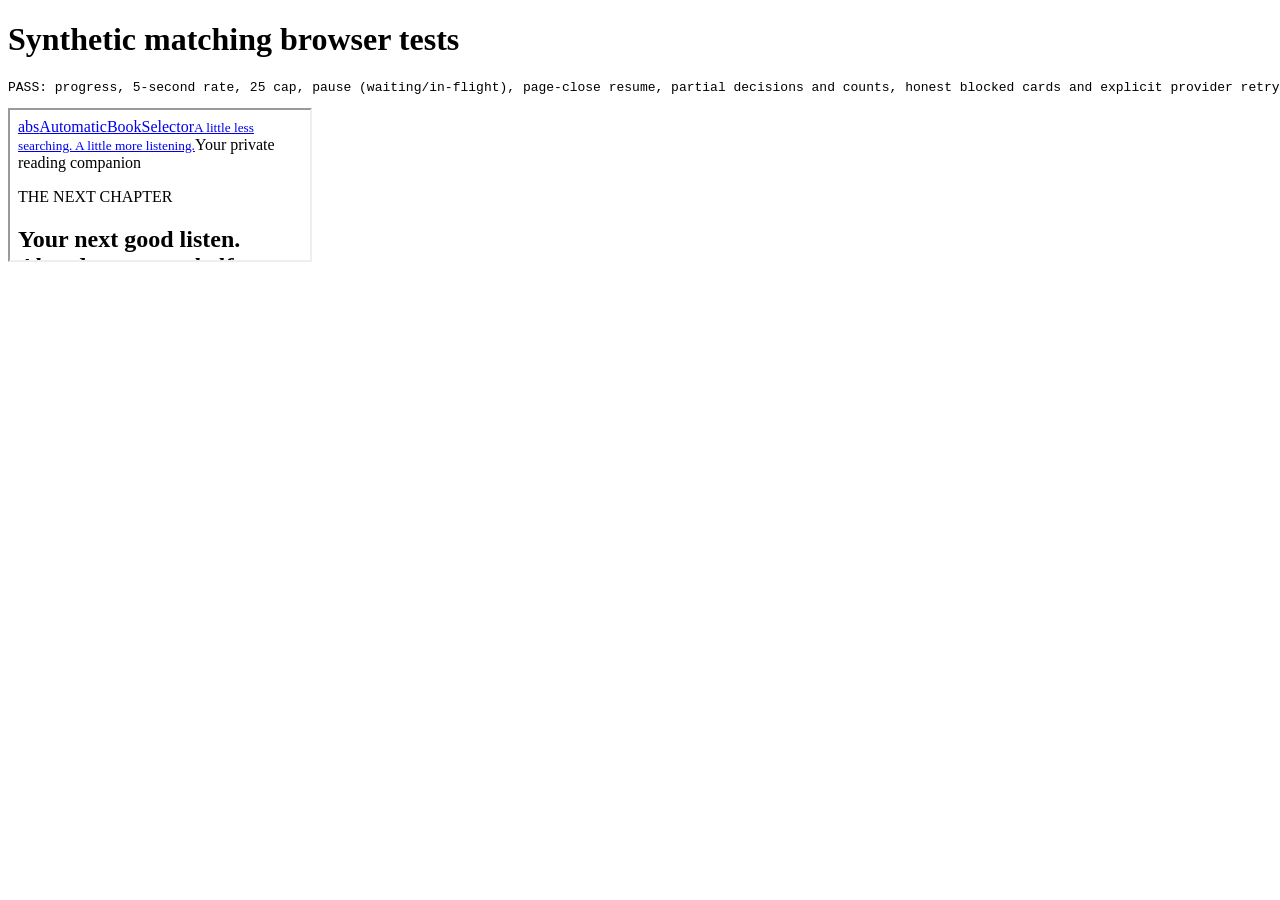
==== tests/test_goodreads_batch_browser.html @ 3bc6da8a "Add optional Google Books quota key with provider failure cooldown and bounded retry" ====
<!doctype html><meta charset="utf-8"><title>Matching browser tests</title>
<h1>Synthetic matching browser tests</h1><pre id="result">Running…</pre><div id="fixture"></div>
<script>
// Serve this file plus static/index.html and static/companion.js on loopback.
// Real browser DOM, virtual five-second timers, synthetic API only. No catalogue,
// credentials, paid API, Goodreads upload or ABS writes are used.
(async () => {
  const assert = (value, reason) => {if (!value) throw Error(reason);};
  const html = await (await fetch('../static/index.html')).text();
  const source = await (await fetch('../static/companion.js')).text();
  const books = Array.from({length: 30}, (_, i) => ({id: 'abs-' + i, title: 'Synthetic ' + i,
    original_title: 'Synthetic ' + i, author: 'Writer', original_author: 'Writer', isbn: '', url: '',
    completed_date: '2026-10-01', reason: 'Review', provenance: 'Synthetic', ready: false}));
  let job = null, calls = [], clock = 0, hold = false, release, frame, w;
  const tick = () => new Promise(resolve => setTimeout(resolve, 0));
  async function mount() {
    if (frame) frame.remove();
    frame = document.createElement('iframe'); document.querySelector('#fixture').append(frame);
    frame.srcdoc = html.replace(/<script\b[^>]*>[\s\S]*?<\/script>/gi, '');
    await new Promise(resolve => frame.onload = resolve); w = frame.contentWindow;
    w.$ = s => w.document.querySelector(s);
    w.el = (tag, cls = '', text = '') => {const e = w.document.createElement(tag); e.className = cls; e.textContent = text; return e;};
    w.message = () => {};
    w.action = async (button, fn) => {await fn();};
    w.timers = [];
    w.setTimeout = (fn, delay) => {const timer = {fn, delay}; w.timers.push(timer); return timer;};
    w.clearTimeout = timer => {w.timers = w.timers.filter(t => t !== timer);};
    w.api = async (path, payload) => {
      if (path === '/api/goodreads') return {books, batches: [], excluded: 3000, match_job: structuredClone(job)};
      if (path === '/api/goodreads/match-batch') {job ||= {id: 'synthetic-job', items: books.slice(0, 25).map(b => ({id: b.id, state: 'queued'}))}; return {job: structuredClone(job)};}
      if (path === '/api/goodreads/retry-provider') {job = {id: 'synthetic-retry', items: books.filter(b => b.retry_eligible).slice(0, 25).map(b => ({id: b.id, state: 'queued'}))}; return {job: structuredClone(job)};}
      if (path === '/api/goodreads/resolve') {
        assert(payload.book_ids.length === 1, 'exactly one ABS ID per request');
        const entry = job.items.find(i => i.id === payload.book_ids[0]);
        assert(entry && entry.state === 'queued', 'no saved/failed/repeated IDs');
        calls.push({id: entry.id, clock});
        if (hold) await new Promise(resolve => release = resolve);
        entry.state = ['ready', 'review', 'skipped', 'provider_error'][Number(entry.id.split('-')[1]) % 4];
        return {job: structuredClone(job), results: [{id: entry.id, automatic: entry.state === 'ready'}]};
      }
      throw Error('Unexpected API ' + path);
    };
    w.eval(source); await w.loadGoodreads(false);
  }
  async function advance() {const timer = w.timers.shift(); assert(timer && timer.delay === 5000, 'five-second pacing'); clock += timer.delay; timer.fn(); await tick();}
  await mount();
  let run = w.matchEligibleBooks(); await tick();
  assert(w.$('#gr-books').inert, 'forms protected during batch');
  await advance();
  assert(calls.length === 1 && /1 \/ 25/.test(w.$('#gr-match-progress').textContent), 'visible partial progress');
  w.$('#gr-match-cancel').click(); await run;
  assert(calls.length === 1 && /Paused/.test(w.$('#gr-match-progress').textContent), 'cancel during pacing stops requests');
  await mount(); // Page close/reopen: durable server fixture, not browser memory.
  assert(/resume/.test(w.$('#gr-match-eligible').textContent), 'resume offered after reopen');
  hold = true; run = w.matchEligibleBooks(); await tick(); await advance();
  w.$('#gr-match-cancel').click();
  assert(calls.length === 2, 'only one request in flight');
  release(); await run; hold = false;
  assert(calls.length === 2 && /Paused/.test(w.$('#gr-match-progress').textContent), 'cancel preserves in-flight result');
  await mount(); run = w.matchEligibleBooks(); await tick();
  for (let i = 2; i < 25; i++) await advance();
  await run;
  assert(calls.length === 25 && new Set(calls.map(c => c.id)).size === 25, 'bounded 25, no repeats or seed entries');
  assert(calls.every((c, i) => !i || c.clock - calls[i-1].clock >= 5000), 'provider pacing respected');
  assert(/25 \/ 25 processed · 7 ready · 6 review · 6 skipped · 6 provider errors/.test(w.$('#gr-match-progress').textContent), 'all outcome counts visible');
  assert(!w.$('#gr-books').inert && !w.$('#gr-match-eligible').disabled, 'controls restored');
  books[0].provider_error = true; books[0].retry_eligible = true;
  books[0].reason = 'Google Books [daily_quota]: Daily quota exceeded (HTTP 429).';
  await mount();
  const card = w.$('#gr-books').firstElementChild;
  assert(card.textContent.includes('Lookup could not run; export stays blocked.') && !card.querySelector('p').textContent.includes('Review required'), 'provider block is not review');
  assert(card.querySelector('input[type=checkbox]').disabled, 'blocked export remains disabled');
  const retry = [...card.querySelectorAll('button')].find(b => b.textContent === 'Retry provider-blocked books (up to 25)');
  assert(retry, 'deliberate retry control offered');
  retry.click(); await tick(); await advance(); await tick();
  assert(calls.length === 26 && calls[25].id === books[0].id, 'retry only the provider-blocked book');
  assert(!w.$('#gr-books').inert, 'retry UI restored');
  document.querySelector('#result').textContent = 'PASS: progress, 5-second rate, 25 cap, pause (waiting/in-flight), page-close resume, partial decisions and counts, honest blocked cards and explicit provider retry.';
  document.title = 'PASS matching browser tests';
})().catch(error => {document.querySelector('#result').textContent = error.stack; document.title = 'FAIL matching browser tests';});
</script>
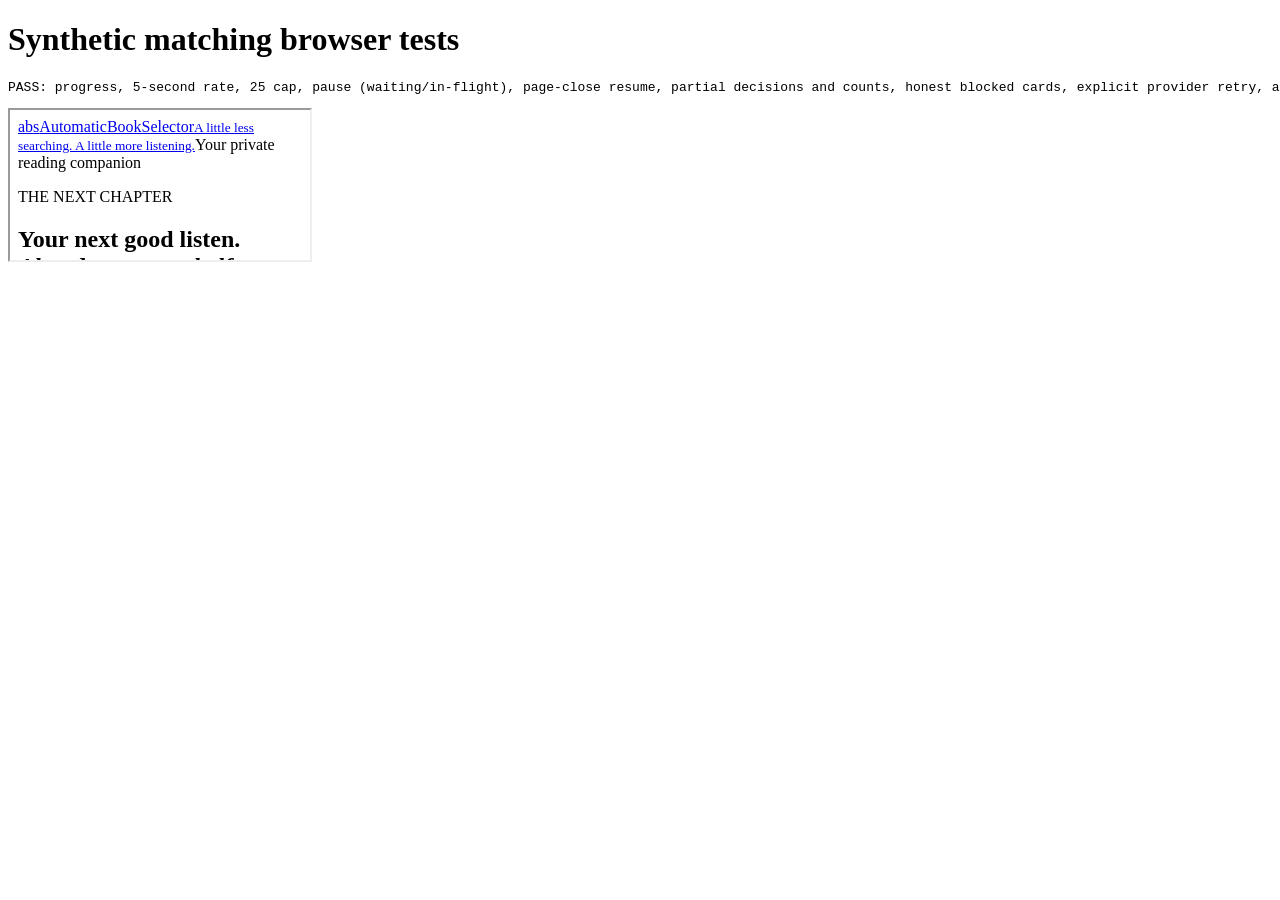
==== commit e2d833ea: "Reclassify legacy blocked catalog attempts as retryable without altering decisions Add a conservativ" ====
--- a/tests/test_goodreads_batch_browser.html
+++ b/tests/test_goodreads_batch_browser.html
@@ -27,7 +27,7 @@
     w.clearTimeout = timer => {w.timers = w.timers.filter(t => t !== timer);};
     w.api = async (path, payload) => {
       if (path === '/api/goodreads') return {books, batches: [], excluded: 3000, match_job: structuredClone(job)};
-      if (path === '/api/goodreads/match-batch') {job ||= {id: 'synthetic-job', items: books.slice(0, 25).map(b => ({id: b.id, state: 'queued'}))}; return {job: structuredClone(job)};}
+      if (path === '/api/goodreads/match-batch') {job ||= {id: 'synthetic-job', items: books.filter(b => b.match_eligible !== false || b.retry_eligible).slice(0, 25).map(b => ({id: b.id, state: 'queued'}))}; return {job: structuredClone(job)};}
       if (path === '/api/goodreads/retry-provider') {job = {id: 'synthetic-retry', items: books.filter(b => b.retry_eligible).slice(0, 25).map(b => ({id: b.id, state: 'queued'}))}; return {job: structuredClone(job)};}
       if (path === '/api/goodreads/resolve') {
         assert(payload.book_ids.length === 1, 'exactly one ABS ID per request');
@@ -74,8 +74,22 @@
   assert(retry, 'deliberate retry control offered');
   retry.click(); await tick(); await advance(); await tick();
   assert(calls.length === 26 && calls[25].id === books[0].id, 'retry only the provider-blocked book');
-  assert(!w.$('#gr-books').inert, 'retry UI restored');
-  document.querySelector('#result').textContent = 'PASS: progress, 5-second rate, 25 cap, pause (waiting/in-flight), page-close resume, partial decisions and counts, honest blocked cards and explicit provider retry.';
+   assert(!w.$('#gr-books').inert, 'retry UI restored');
+   // Migrated API shape: old reason remains as evidence, not the current status.
+   books.forEach((book, i) => Object.assign(book, {match_eligible: false, retry_eligible: i < 19,
+     provider_error: i < 19, reason: 'Public catalog unavailable or response invalid; review manually.',
+     lookup_status: i < 19 ? 'Previous catalog lookup was blocked by a request failure. It can be retried; no match decision was made.' : ''}));
+   job = null; await mount();
+   const legacyCard = w.$('#gr-books').firstElementChild;
+   assert(legacyCard.textContent.includes('It can be retried') && !legacyCard.textContent.includes('review manually.'), 'legacy reason does not mislabel current status');
+   w.$('#gr-match-eligible').click(); await tick();
+   assert(job.items.length === 19 && job.items.every(i => i.state === 'queued'), 'general button queues legacy-blocked set');
+   w.$('#gr-match-cancel').click(); await tick();
+   job = null; await mount();
+   [...w.$('#gr-books').firstElementChild.querySelectorAll('button')].find(b => b.textContent === 'Retry provider-blocked books (up to 25)').click(); await tick();
+   assert(job.items.length === 19 && job.items.every(i => i.state === 'queued'), 'retry button queues legacy-blocked set');
+   w.$('#gr-match-cancel').click(); await tick();
+   document.querySelector('#result').textContent = 'PASS: progress, 5-second rate, 25 cap, pause (waiting/in-flight), page-close resume, partial decisions and counts, honest blocked cards, explicit provider retry, and both buttons queue 19 legacy-blocked books.';
   document.title = 'PASS matching browser tests';
 })().catch(error => {document.querySelector('#result').textContent = error.stack; document.title = 'FAIL matching browser tests';});
 </script>
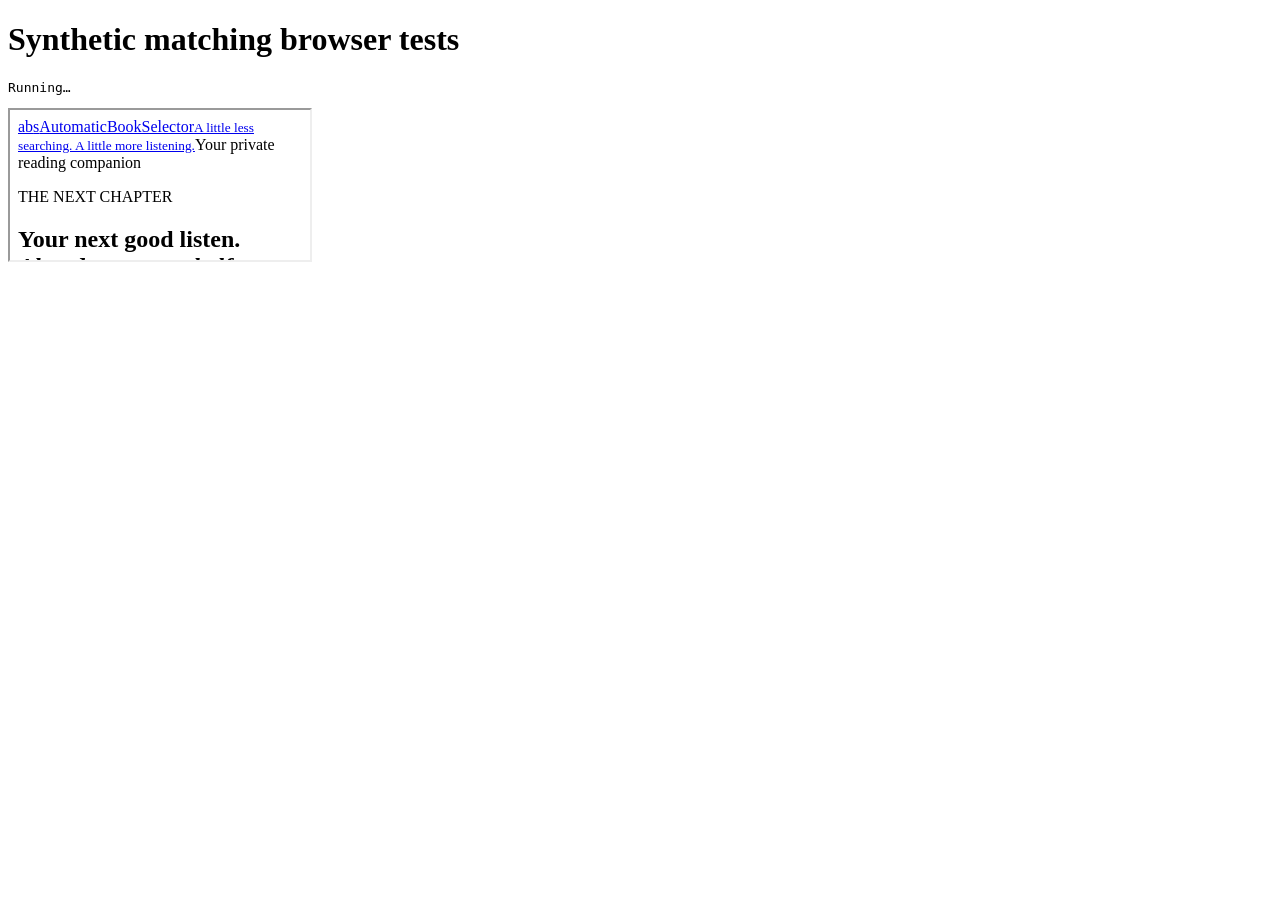
==== commit 01a58e7b: "Relax catalog-added subtitle and role-filled author matching with unanimous corroboration Accept a c" ====
--- a/tests/test_goodreads_batch_browser.html
+++ b/tests/test_goodreads_batch_browser.html
@@ -28,7 +28,8 @@
     w.api = async (path, payload) => {
       if (path === '/api/goodreads') return {books, batches: [], excluded: 3000, match_job: structuredClone(job)};
       if (path === '/api/goodreads/match-batch') {job ||= {id: 'synthetic-job', items: books.filter(b => b.match_eligible !== false || b.retry_eligible).slice(0, 25).map(b => ({id: b.id, state: 'queued'}))}; return {job: structuredClone(job)};}
-      if (path === '/api/goodreads/retry-provider') {job = {id: 'synthetic-retry', items: books.filter(b => b.retry_eligible).slice(0, 25).map(b => ({id: b.id, state: 'queued'}))}; return {job: structuredClone(job)};}
+       if (path === '/api/goodreads/retry-provider') {job = {id: 'synthetic-retry', items: books.filter(b => b.retry_eligible).slice(0, 25).map(b => ({id: b.id, state: 'queued'}))}; return {job: structuredClone(job)};}
+       if (path === '/api/goodreads/recheck') {job ||= {id: 'synthetic-recheck', items: books.filter(b => b.recheck_eligible).slice(0, 25).map(b => ({id: b.id, state: 'queued'}))}; return {job: structuredClone(job)};}
       if (path === '/api/goodreads/resolve') {
         assert(payload.book_ids.length === 1, 'exactly one ABS ID per request');
         const entry = job.items.find(i => i.id === payload.book_ids[0]);
@@ -89,7 +90,21 @@
    [...w.$('#gr-books').firstElementChild.querySelectorAll('button')].find(b => b.textContent === 'Retry provider-blocked books (up to 25)').click(); await tick();
    assert(job.items.length === 19 && job.items.every(i => i.state === 'queued'), 'retry button queues legacy-blocked set');
    w.$('#gr-match-cancel').click(); await tick();
-   document.querySelector('#result').textContent = 'PASS: progress, 5-second rate, 25 cap, pause (waiting/in-flight), page-close resume, partial decisions and counts, honest blocked cards, explicit provider retry, and both buttons queue 19 legacy-blocked books.';
+    books.forEach((book, i) => Object.assign(book, {recheck_eligible: i > 0, retry_eligible: i === 0, provider_error: i === 0}));
+    job = null; await mount();
+    const recheck = [...w.$('#gr-books').children[1].querySelectorAll('button')].find(b => b.textContent === 'Re-check nothing found / ambiguous books (up to 25)');
+    assert(recheck, 'explicit re-check control offered');
+    const beforeRecheck = calls.length; recheck.click(); await tick();
+    assert(job.items.length === 25 && job.items.every(i => i.id !== books[0].id), 're-check cap and provider exclusion');
+    for (let i = 0; i < 25; i++) await advance();
+    assert(calls.length === beforeRecheck + 25 && !w.$('#gr-books').inert, 're-check one-book pacing and controls restored');
+    assert(calls.slice(beforeRecheck).every((c, i, rows) => !i || c.clock - rows[i-1].clock >= 5000), 're-check five-second pacing');
+    books[1].original_author = 'Synthetic Voice - narrator'; books[1].author = 'Catalog Writer, Catalog Coauthor';
+    await mount();
+    const recoveredCard = w.$('#gr-books').children[1];
+    assert(recoveredCard.textContent.includes('Synthetic Voice - narrator'), 'original ABS author remains visibly available');
+    assert(recoveredCard.querySelector('input[name=author]').value === 'Catalog Writer, Catalog Coauthor', 'saved form uses full catalog authors');
+    document.querySelector('#result').textContent = 'PASS: progress, 5-second rate, 25 cap, pause (waiting/in-flight), page-close resume, partial decisions and counts, honest blocked cards, explicit provider retry, legacy-blocked queues, and paced bounded re-check with provider exclusion.';
   document.title = 'PASS matching browser tests';
 })().catch(error => {document.querySelector('#result').textContent = error.stack; document.title = 'FAIL matching browser tests';});
 </script>
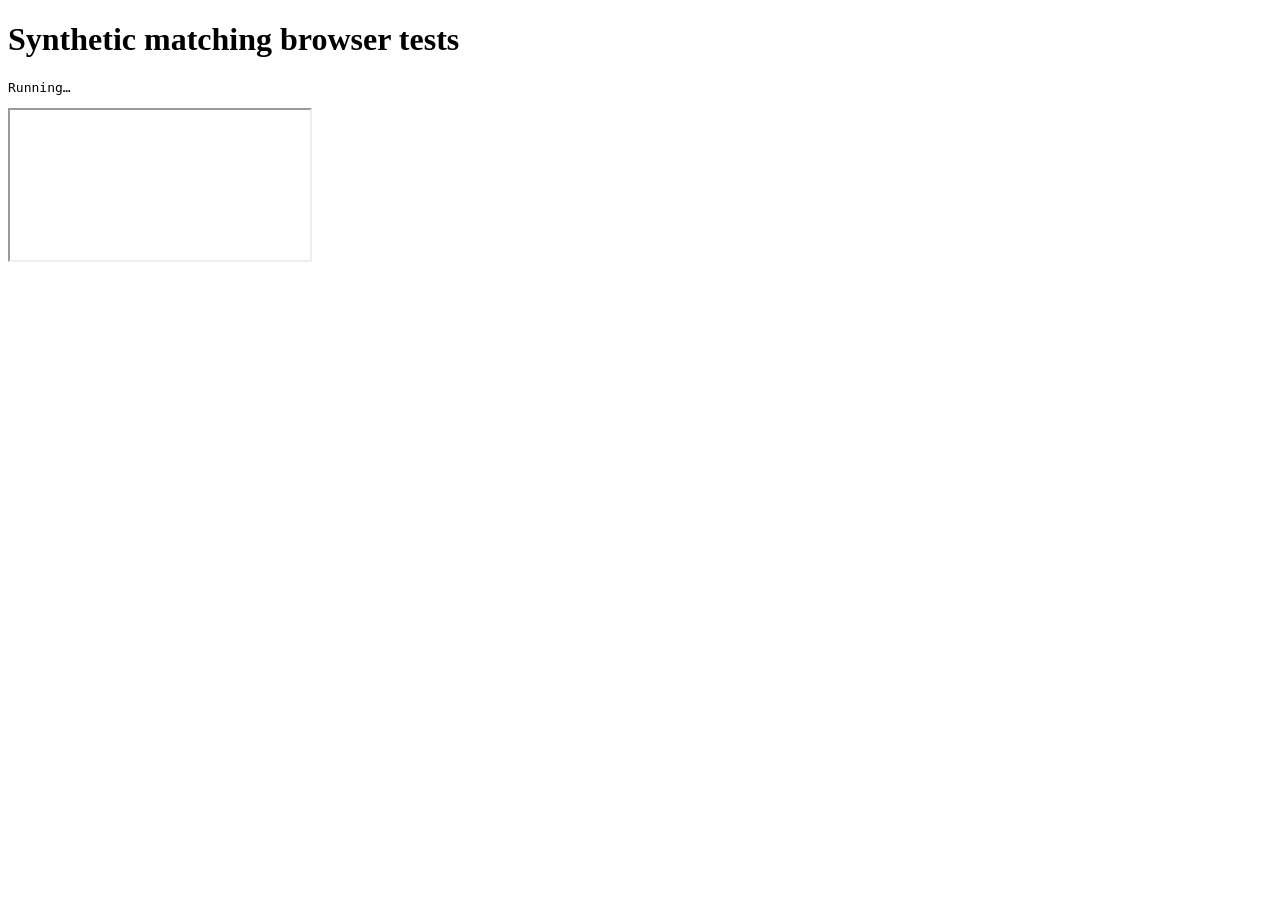
==== commit 92c19316: "Rebuild Goodreads export as manual-assisted worklist with explicit import states Working list now ke" ====
--- a/tests/test_goodreads_batch_browser.html
+++ b/tests/test_goodreads_batch_browser.html
@@ -11,7 +11,7 @@
   const books = Array.from({length: 30}, (_, i) => ({id: 'abs-' + i, title: 'Synthetic ' + i,
     original_title: 'Synthetic ' + i, author: 'Writer', original_author: 'Writer', isbn: '', url: '',
     completed_date: '2026-10-01', reason: 'Review', provenance: 'Synthetic', ready: false}));
-  let job = null, calls = [], clock = 0, hold = false, release, frame, w;
+   let job = null, calls = [], clock = 0, hold = false, release, frame, w, batches = [], savedPayload, returnedPayload;
   const tick = () => new Promise(resolve => setTimeout(resolve, 0));
   async function mount() {
     if (frame) frame.remove();
@@ -26,12 +26,20 @@
     w.setTimeout = (fn, delay) => {const timer = {fn, delay}; w.timers.push(timer); return timer;};
     w.clearTimeout = timer => {w.timers = w.timers.filter(t => t !== timer);};
     w.api = async (path, payload) => {
-      if (path === '/api/goodreads') return {books, batches: [], excluded: 3000, match_job: structuredClone(job)};
+       if (path === '/api/goodreads') return {books, batches, excluded: 3000, match_job: structuredClone(job)};
+       if (path === '/api/goodreads/save') {
+         savedPayload = payload; Object.assign(books.find(b => b.id === payload.book_id), payload, {ready: true}); return {saved: true};
+       }
+       if (path.startsWith('/api/goodreads/batch-items')) return {items: [
+         {id: books[1].id, title: books[1].title, author: books[1].author, isbn: 'B0CHYSM5M4', state: 'exported'},
+         {id: books[2].id, title: books[2].title, author: books[2].author, isbn: '9780306406157', state: 'imported'}]};
+       if (path === '/api/goodreads/return-to-review') {returnedPayload = payload; return {returned: true};}
       if (path === '/api/goodreads/match-batch') {job ||= {id: 'synthetic-job', items: books.filter(b => b.match_eligible !== false || b.retry_eligible).slice(0, 25).map(b => ({id: b.id, state: 'queued'}))}; return {job: structuredClone(job)};}
        if (path === '/api/goodreads/retry-provider') {job = {id: 'synthetic-retry', items: books.filter(b => b.retry_eligible).slice(0, 25).map(b => ({id: b.id, state: 'queued'}))}; return {job: structuredClone(job)};}
        if (path === '/api/goodreads/recheck') {job ||= {id: 'synthetic-recheck', items: books.filter(b => b.recheck_eligible).slice(0, 25).map(b => ({id: b.id, state: 'queued'}))}; return {job: structuredClone(job)};}
-      if (path === '/api/goodreads/resolve') {
-        assert(payload.book_ids.length === 1, 'exactly one ABS ID per request');
+       if (path === '/api/goodreads/resolve') {
+         assert(payload.book_ids.length === 1, 'exactly one ABS ID per request');
+         if (!payload.batch_id) return {results: [{candidate: {title: 'Catalog suggestion', author: 'Writer', isbn: '9780306406157'}, reason: 'Synthetic suggestion'}]};
         const entry = job.items.find(i => i.id === payload.book_ids[0]);
         assert(entry && entry.state === 'queued', 'no saved/failed/repeated IDs');
         calls.push({id: entry.id, clock});
@@ -63,7 +71,7 @@
   await run;
   assert(calls.length === 25 && new Set(calls.map(c => c.id)).size === 25, 'bounded 25, no repeats or seed entries');
   assert(calls.every((c, i) => !i || c.clock - calls[i-1].clock >= 5000), 'provider pacing respected');
-  assert(/25 \/ 25 processed · 7 ready · 6 review · 6 skipped · 6 provider errors/.test(w.$('#gr-match-progress').textContent), 'all outcome counts visible');
+   assert(/25 \/ 25 processed · 7 suggested \(Save required\) · 6 review · 6 skipped · 6 provider errors/.test(w.$('#gr-match-progress').textContent), 'all outcome counts visible');
   assert(!w.$('#gr-books').inert && !w.$('#gr-match-eligible').disabled, 'controls restored');
   books[0].provider_error = true; books[0].retry_eligible = true;
   books[0].reason = 'Google Books [daily_quota]: Daily quota exceeded (HTTP 429).';
@@ -103,8 +111,26 @@
     await mount();
     const recoveredCard = w.$('#gr-books').children[1];
     assert(recoveredCard.textContent.includes('Synthetic Voice - narrator'), 'original ABS author remains visibly available');
-    assert(recoveredCard.querySelector('input[name=author]').value === 'Catalog Writer, Catalog Coauthor', 'saved form uses full catalog authors');
-    document.querySelector('#result').textContent = 'PASS: progress, 5-second rate, 25 cap, pause (waiting/in-flight), page-close resume, partial decisions and counts, honest blocked cards, explicit provider retry, legacy-blocked queues, and paced bounded re-check with provider exclusion.';
+     assert(recoveredCard.querySelector('input[name=author]').value === 'Catalog Writer, Catalog Coauthor', 'saved form uses full catalog authors');
+     const manualForm = recoveredCard.querySelector('form'), detail = manualForm.querySelector('details');
+     assert(!detail.open && manualForm.querySelector('input[name=isbn]').closest('details') === null, 'identifier visible outside closed details');
+     assert(manualForm.querySelector('select[name=public_rating]').closest('details') === null, 'public stars visible without expanding');
+     assert(recoveredCard.querySelector('img').getAttribute('src') === '/api/cover?id=abs-1', 'cover uses authenticated local ABS proxy');
+     const google = [...manualForm.querySelectorAll('a')].find(a => a.textContent === 'Find Goodreads match');
+     assert(google && google.closest('details') === null && google.href.startsWith('https://www.google.com/search?q='), 'Google button visible and encoded');
+     manualForm.elements.isbn.value = 'B0CHYSM5M4'; manualForm.elements.isbn.dispatchEvent(new w.Event('input', {bubbles: true}));
+     [...manualForm.querySelectorAll('button')].find(b => b.textContent === 'Find work ISBN (free catalogs)').click(); await tick();
+     assert(manualForm.elements.isbn.value === 'B0CHYSM5M4', 'manual ASIN survives catalog suggestion');
+     manualForm.elements.public_rating.value = '5'; manualForm.requestSubmit(); await tick();
+     assert(savedPayload.book_id === 'abs-1' && savedPayload.isbn === 'B0CHYSM5M4' && savedPayload.public_rating === 5 && savedPayload.confirmed, 'Save confirms export details with public-only stars');
+     assert(w.$('#gr-selected').textContent === '1 selected' && !w.$('#gr-export').disabled, 'saved title selected for export');
+     batches = [{id: 'old-batch', created_at: '2026-10-01', count: 2, failed: 0, imported: 1}]; await w.loadGoodreads(false);
+     const history = w.$('#gr-batches').querySelector('details'); history.open = true; await tick(); await tick();
+     const returns = [...history.querySelectorAll('button')].filter(b => b.textContent === 'Return to review');
+     assert(returns.length === 1 && history.textContent.includes('confirmed imported') && history.textContent.includes('exported-unconfirmed'), 'history lists individual states; only unconfirmed title offers return');
+     returns[0].click(); await tick();
+     assert(returnedPayload.batch_id === 'old-batch' && returnedPayload.book_id === 'abs-1', 'return targets a single old-batch title, not entire batch');
+     document.querySelector('#result').textContent = 'PASS: bounded/paced matching, pause/resume, retries, visible covers/Google/identifier/public-stars/Save, collapsed details, manual identifier wins, save-selection, and individual history return states.';
   document.title = 'PASS matching browser tests';
 })().catch(error => {document.querySelector('#result').textContent = error.stack; document.title = 'FAIL matching browser tests';});
 </script>
